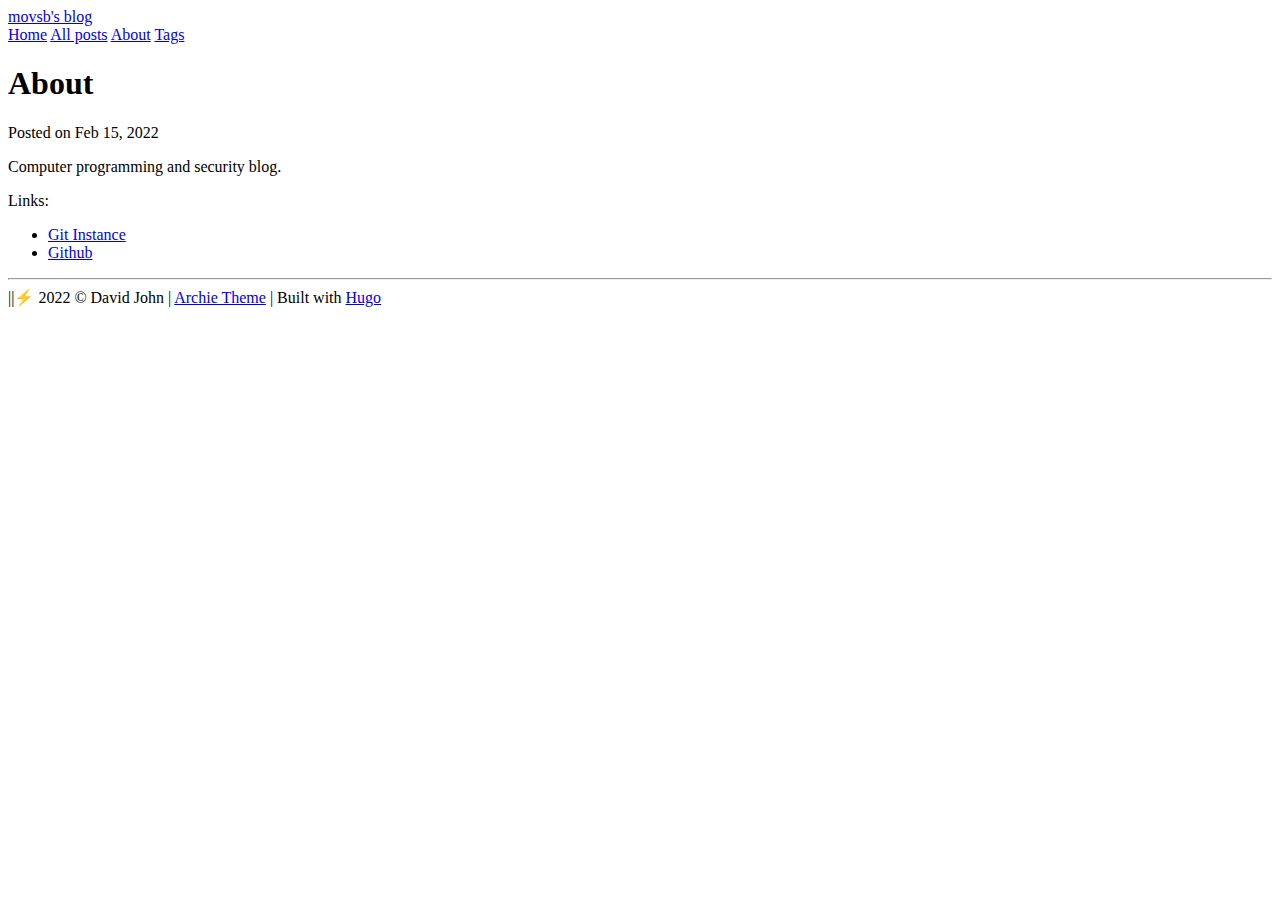
==== about/index.html @ c0c16217 "deploy: bcbec87aa1fd20acefb134c8e76cd7ed4dd78891" ====
<!doctype html><html><head>
<meta charset=utf-8>
<meta http-equiv=x-ua-compatible content="IE=edge"><title>About - movsb's blog</title><meta name=viewport content="width=device-width,initial-scale=1">
<meta name=description content="Movsb">
<meta property="og:image" content>
<meta property="og:title" content="About">
<meta property="og:description" content="Movsb">
<meta property="og:type" content="article">
<meta property="og:url" content="https://movsb.xyz/about/"><meta property="article:section" content>
<meta property="article:published_time" content="2022-02-15T00:00:00+00:00">
<meta property="article:modified_time" content="2022-02-15T00:00:00+00:00">
<meta name=twitter:card content="summary">
<meta name=twitter:title content="About">
<meta name=twitter:description content="Movsb">
<script src=https://movsb.xyz/js/feather.min.js></script>
<link href=https://movsb.xyz/css/fonts.b685ac6f654695232de7b82a9143a46f9e049c8e3af3a21d9737b01f4be211d1.css rel=stylesheet>
<link rel=stylesheet type=text/css media=screen href=https://movsb.xyz/css/main.2f9b5946627215dc1ae7fa5f82bfc9cfcab000329136befeea5733f21e77d68f.css>
<link id=darkModeStyle rel=stylesheet type=text/css href=https://movsb.xyz/css/dark.726cd11ca6eb7c4f7d48eb420354f814e5c1b94281aaf8fd0511c1319f7f78a4.css media="(prefers-color-scheme: dark)">
</head>
<body>
<div class=content><header>
<div class=main>
<a href=https://movsb.xyz/>movsb's blog</a>
</div>
<nav>
<a href=/>Home</a>
<a href=/posts>All posts</a>
<a href=/about>About</a>
<a href=/tags>Tags</a>
</nav>
</header>
<main>
<article>
<div class=title>
<h1 class=title>About</h1>
<div class=meta>Posted on Feb 15, 2022</div>
</div>
<section class=body>
<p>Computer programming and security blog.</p>
<p>Links:</p>
<ul>
<li><a href=https://git.movsb.xyz>Git Instance</a></li>
<li><a href=https://github.com/m0vsb>Github</a></li>
</ul>
</section>
<div class=post-tags>
</div>
</article>
</main>
<footer>
<hr><a class=soc href=https://github.com/m0vsb title=GitHub><i data-feather=github></i></a>|<a class=soc href=https://github.com/athulcajay/ title=Twitter><i data-feather=twitter></i></a>|⚡️
2022 © David John | <a href=https://github.com/athul/archie>Archie Theme</a> | Built with <a href=https://gohugo.io>Hugo</a>
</footer>
<script>feather.replace()</script></div>
</body>
</html>
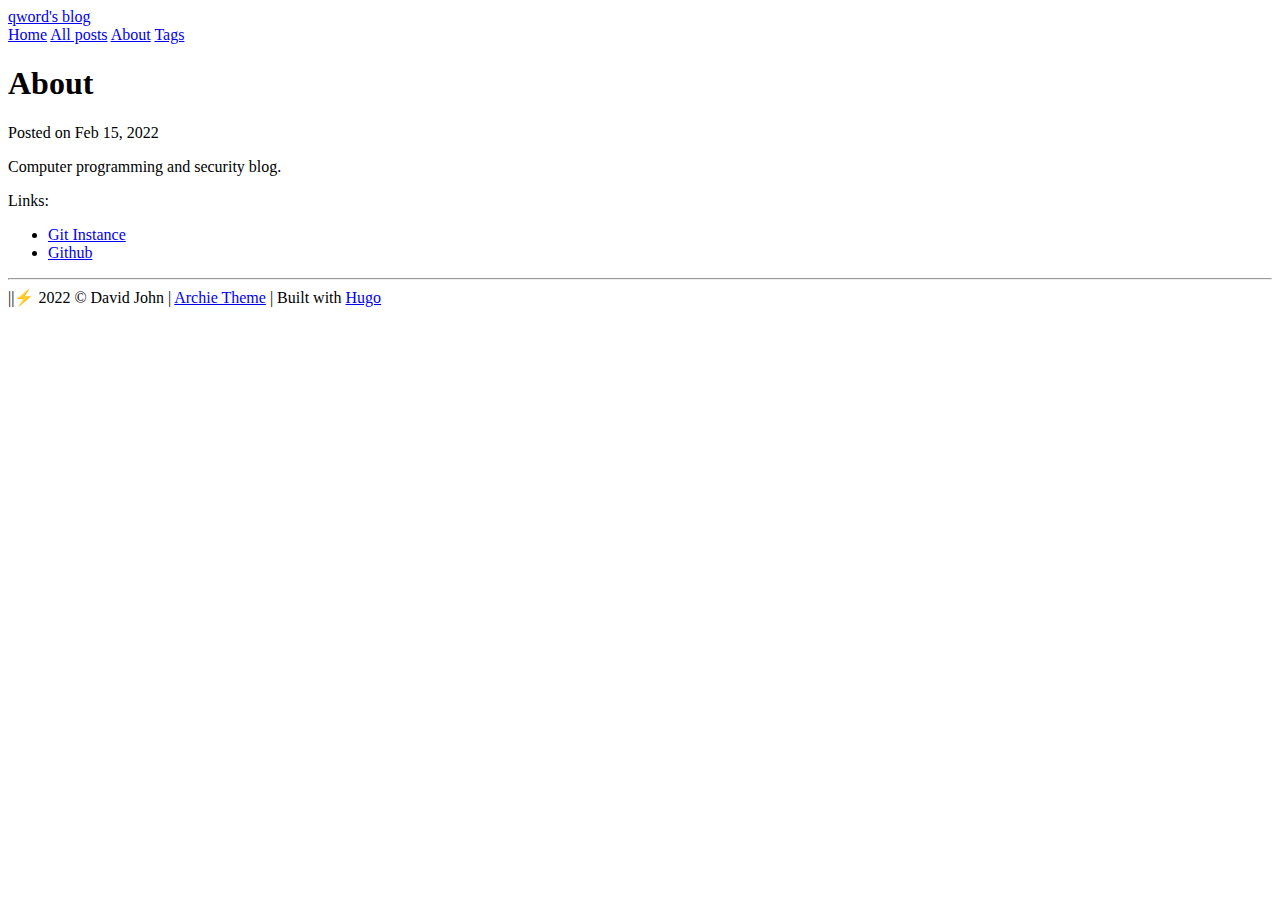
==== commit 08b43aa1: "deploy: 1ae0430cbc600832efc3a65fde40c29bf24e226a" ====
--- a/about/index.html
+++ b/about/index.html
@@ -1,26 +1,26 @@
 <!doctype html><html><head>
 <meta charset=utf-8>
-<meta http-equiv=x-ua-compatible content="IE=edge"><title>About - movsb's blog</title><meta name=viewport content="width=device-width,initial-scale=1">
+<meta http-equiv=x-ua-compatible content="IE=edge"><title>About - qword's blog</title><meta name=viewport content="width=device-width,initial-scale=1">
 <meta name=description content="Movsb">
 <meta property="og:image" content>
 <meta property="og:title" content="About">
 <meta property="og:description" content="Movsb">
 <meta property="og:type" content="article">
-<meta property="og:url" content="https://movsb.xyz/about/"><meta property="article:section" content>
+<meta property="og:url" content="https://www.qword.xyz/about/"><meta property="article:section" content>
 <meta property="article:published_time" content="2022-02-15T00:00:00+00:00">
 <meta property="article:modified_time" content="2022-02-15T00:00:00+00:00">
 <meta name=twitter:card content="summary">
 <meta name=twitter:title content="About">
 <meta name=twitter:description content="Movsb">
-<script src=https://movsb.xyz/js/feather.min.js></script>
-<link href=https://movsb.xyz/css/fonts.b685ac6f654695232de7b82a9143a46f9e049c8e3af3a21d9737b01f4be211d1.css rel=stylesheet>
-<link rel=stylesheet type=text/css media=screen href=https://movsb.xyz/css/main.2f9b5946627215dc1ae7fa5f82bfc9cfcab000329136befeea5733f21e77d68f.css>
-<link id=darkModeStyle rel=stylesheet type=text/css href=https://movsb.xyz/css/dark.726cd11ca6eb7c4f7d48eb420354f814e5c1b94281aaf8fd0511c1319f7f78a4.css media="(prefers-color-scheme: dark)">
+<script src=https://www.qword.xyz/js/feather.min.js></script>
+<link href=https://www.qword.xyz/css/fonts.b685ac6f654695232de7b82a9143a46f9e049c8e3af3a21d9737b01f4be211d1.css rel=stylesheet>
+<link rel=stylesheet type=text/css media=screen href=https://www.qword.xyz/css/main.2f9b5946627215dc1ae7fa5f82bfc9cfcab000329136befeea5733f21e77d68f.css>
+<link id=darkModeStyle rel=stylesheet type=text/css href=https://www.qword.xyz/css/dark.726cd11ca6eb7c4f7d48eb420354f814e5c1b94281aaf8fd0511c1319f7f78a4.css media="(prefers-color-scheme: dark)">
 </head>
 <body>
 <div class=content><header>
 <div class=main>
-<a href=https://movsb.xyz/>movsb's blog</a>
+<a href=https://www.qword.xyz/>qword's blog</a>
 </div>
 <nav>
 <a href=/>Home</a>
@@ -48,7 +48,7 @@
 </article>
 </main>
 <footer>
-<hr><a class=soc href=https://github.com/m0vsb title=GitHub><i data-feather=github></i></a>|<a class=soc href=https://github.com/athulcajay/ title=Twitter><i data-feather=twitter></i></a>|⚡️
+<hr><a class=soc href=https://github.com/qw0rd title=GitHub><i data-feather=github></i></a>|<a class=soc href=https://github.com/athulcajay/ title=Twitter><i data-feather=twitter></i></a>|⚡️
 2022 © David John | <a href=https://github.com/athul/archie>Archie Theme</a> | Built with <a href=https://gohugo.io>Hugo</a>
 </footer>
 <script>feather.replace()</script></div>
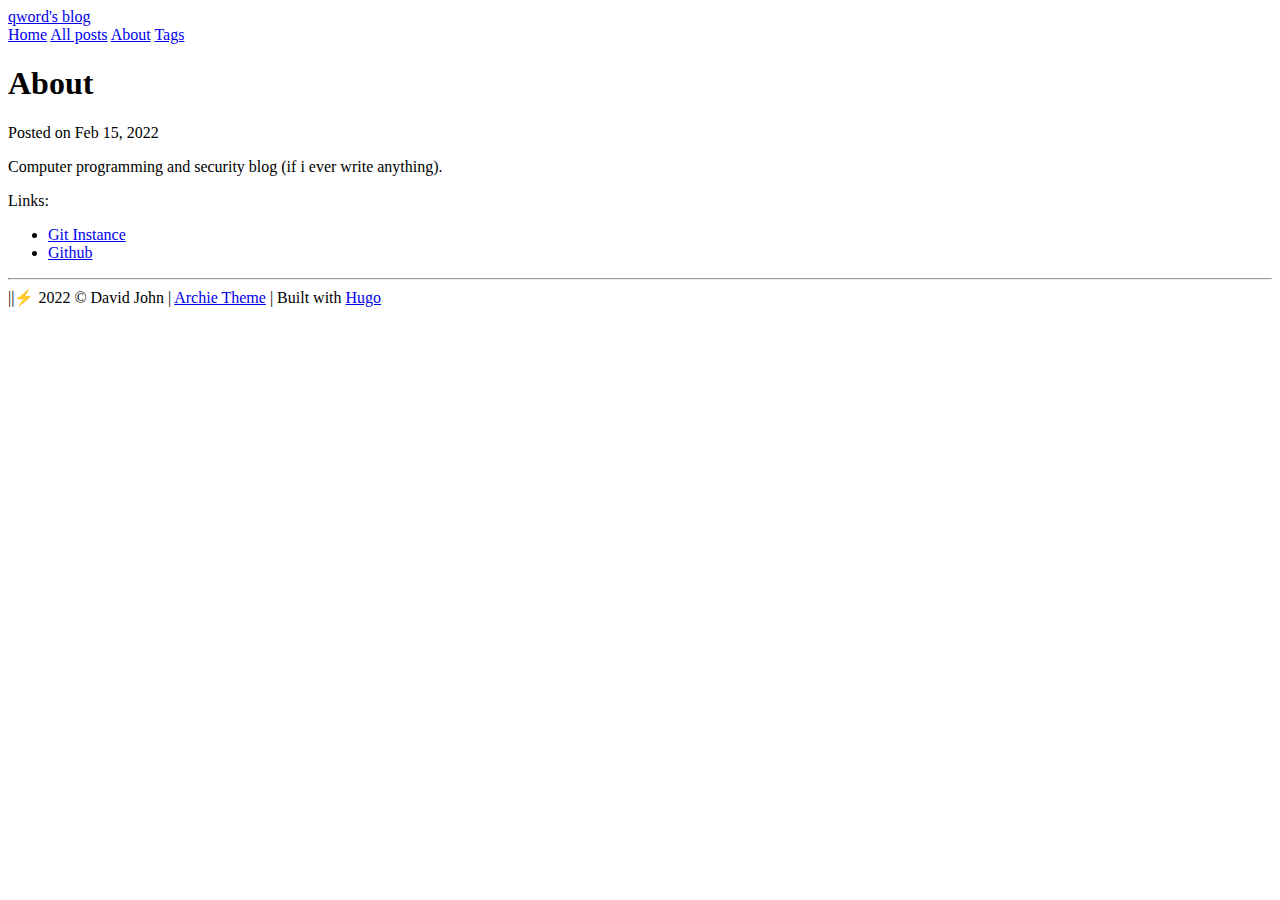
==== commit 906c6297: "deploy: 66deacf7ac6fa4e805dcd9f4f0a3d9427d689302" ====
--- a/about/index.html
+++ b/about/index.html
@@ -1,26 +1,26 @@
 <!doctype html><html><head>
 <meta charset=utf-8>
 <meta http-equiv=x-ua-compatible content="IE=edge"><title>About - qword's blog</title><meta name=viewport content="width=device-width,initial-scale=1">
-<meta name=description content="Movsb">
+<meta name=description content="qword">
 <meta property="og:image" content>
 <meta property="og:title" content="About">
-<meta property="og:description" content="Movsb">
+<meta property="og:description" content="qword">
 <meta property="og:type" content="article">
-<meta property="og:url" content="https://www.qword.xyz/about/"><meta property="article:section" content>
+<meta property="og:url" content="https://qword.space/about/"><meta property="article:section" content>
 <meta property="article:published_time" content="2022-02-15T00:00:00+00:00">
 <meta property="article:modified_time" content="2022-02-15T00:00:00+00:00">
 <meta name=twitter:card content="summary">
 <meta name=twitter:title content="About">
-<meta name=twitter:description content="Movsb">
-<script src=https://www.qword.xyz/js/feather.min.js></script>
-<link href=https://www.qword.xyz/css/fonts.b685ac6f654695232de7b82a9143a46f9e049c8e3af3a21d9737b01f4be211d1.css rel=stylesheet>
-<link rel=stylesheet type=text/css media=screen href=https://www.qword.xyz/css/main.2f9b5946627215dc1ae7fa5f82bfc9cfcab000329136befeea5733f21e77d68f.css>
-<link id=darkModeStyle rel=stylesheet type=text/css href=https://www.qword.xyz/css/dark.726cd11ca6eb7c4f7d48eb420354f814e5c1b94281aaf8fd0511c1319f7f78a4.css media="(prefers-color-scheme: dark)">
+<meta name=twitter:description content="qword">
+<script src=https://qword.space/js/feather.min.js></script>
+<link href=https://qword.space/css/fonts.b685ac6f654695232de7b82a9143a46f9e049c8e3af3a21d9737b01f4be211d1.css rel=stylesheet>
+<link rel=stylesheet type=text/css media=screen href=https://qword.space/css/main.2f9b5946627215dc1ae7fa5f82bfc9cfcab000329136befeea5733f21e77d68f.css>
+<link id=darkModeStyle rel=stylesheet type=text/css href=https://qword.space/css/dark.726cd11ca6eb7c4f7d48eb420354f814e5c1b94281aaf8fd0511c1319f7f78a4.css media="(prefers-color-scheme: dark)">
 </head>
 <body>
 <div class=content><header>
 <div class=main>
-<a href=https://www.qword.xyz/>qword's blog</a>
+<a href=https://qword.space/>qword's blog</a>
 </div>
 <nav>
 <a href=/>Home</a>
@@ -36,11 +36,11 @@
 <div class=meta>Posted on Feb 15, 2022</div>
 </div>
 <section class=body>
-<p>Computer programming and security blog.</p>
+<p>Computer programming and security blog (if i ever write anything).</p>
 <p>Links:</p>
 <ul>
-<li><a href=https://git.movsb.xyz>Git Instance</a></li>
-<li><a href=https://github.com/m0vsb>Github</a></li>
+<li><a href=https://git.qword.space>Git Instance</a></li>
+<li><a href=https://github.com/qw0rd>Github</a></li>
 </ul>
 </section>
 <div class=post-tags>
